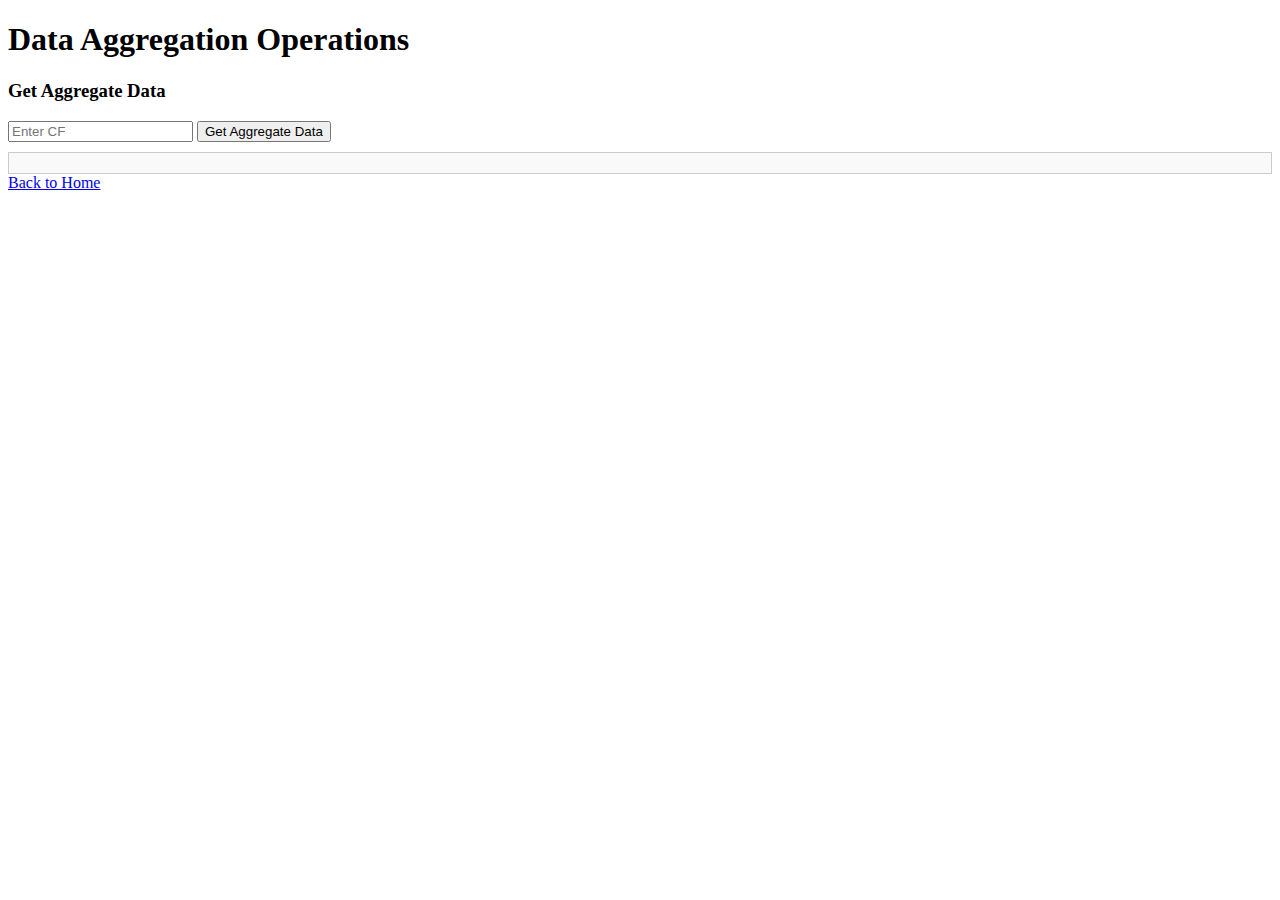
==== app/templates/aggregation.html @ d3c707e6 "refactor directories and added some docker shi" ====
<!DOCTYPE html>
<html lang="en">
<head>
    <meta charset="UTF-8">
    <title>Data Aggregation</title>
    <style>
        .response {
            white-space: pre-wrap;
            border: 1px solid #ccc;
            padding: 10px;
            margin-top: 10px;
            background-color: #f9f9f9;
        }
    </style>
</head>
<body>
    <h1>Data Aggregation Operations</h1>
    <!-- Form for GET /hms/aggregateData/{CF} -->
    <h3>Get Aggregate Data</h3>
    <input type="text" id="cf-input" placeholder="Enter CF">
    <button onclick="getAggregateData()">Get Aggregate Data</button>
    <div id="get-aggregate-data-response" class="response"></div>
<a href="/">Back to Home</a>

    <!-- Include scripts here -->
    <script src="https://code.jquery.com/jquery-3.6.0.min.js"></script>
    <script>
        async function getAggregateData() {
            const cf = document.getElementById('cf-input').value.trim();
            if (!cf) {
                document.getElementById('get-aggregate-data-response').textContent = 'Error: CF is required';
                return;
            }

            try {
                const response = await fetch(`/hms/aggregatedData/${encodeURIComponent(cf)}`);
                if (!response.ok) {
                    throw new Error(`HTTP error! status: ${response.status}`);
                }
                const data = await response.json();
                document.getElementById('get-aggregate-data-response').textContent = JSON.stringify(data, null, 2);
            } catch (error) {
                document.getElementById('get-aggregate-data-response').textContent = `Error: ${error.message}`;
            }
        }
    </script>
</body>
</html>
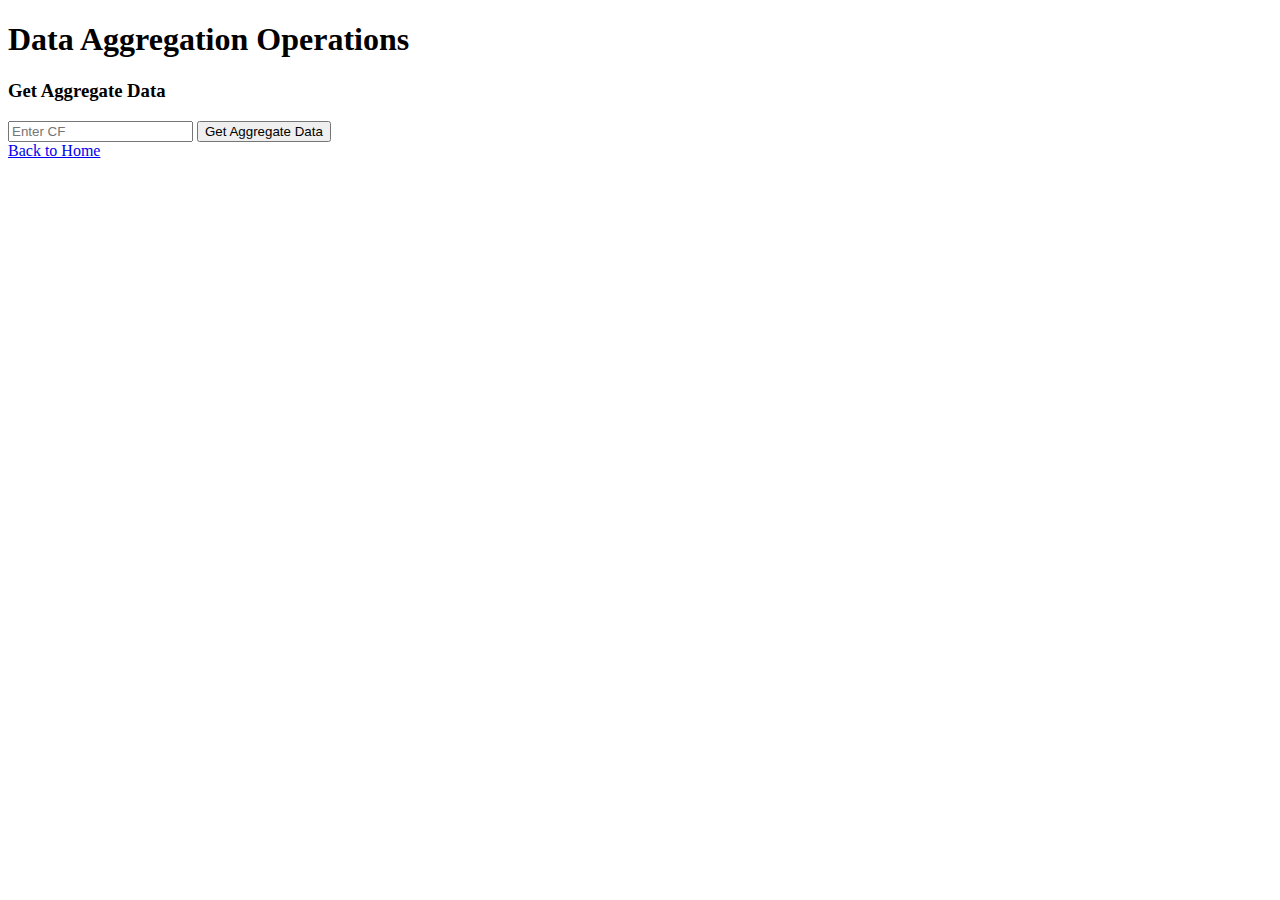
==== commit 1269d929: "everything dockerized" ====
--- a/app/templates/aggregation.html
+++ b/app/templates/aggregation.html
@@ -3,15 +3,7 @@
 <head>
     <meta charset="UTF-8">
     <title>Data Aggregation</title>
-    <style>
-        .response {
-            white-space: pre-wrap;
-            border: 1px solid #ccc;
-            padding: 10px;
-            margin-top: 10px;
-            background-color: #f9f9f9;
-        }
-    </style>
+    <link rel="stylesheet" href="/static/style.css">
 </head>
 <body>
     <h1>Data Aggregation Operations</h1>
